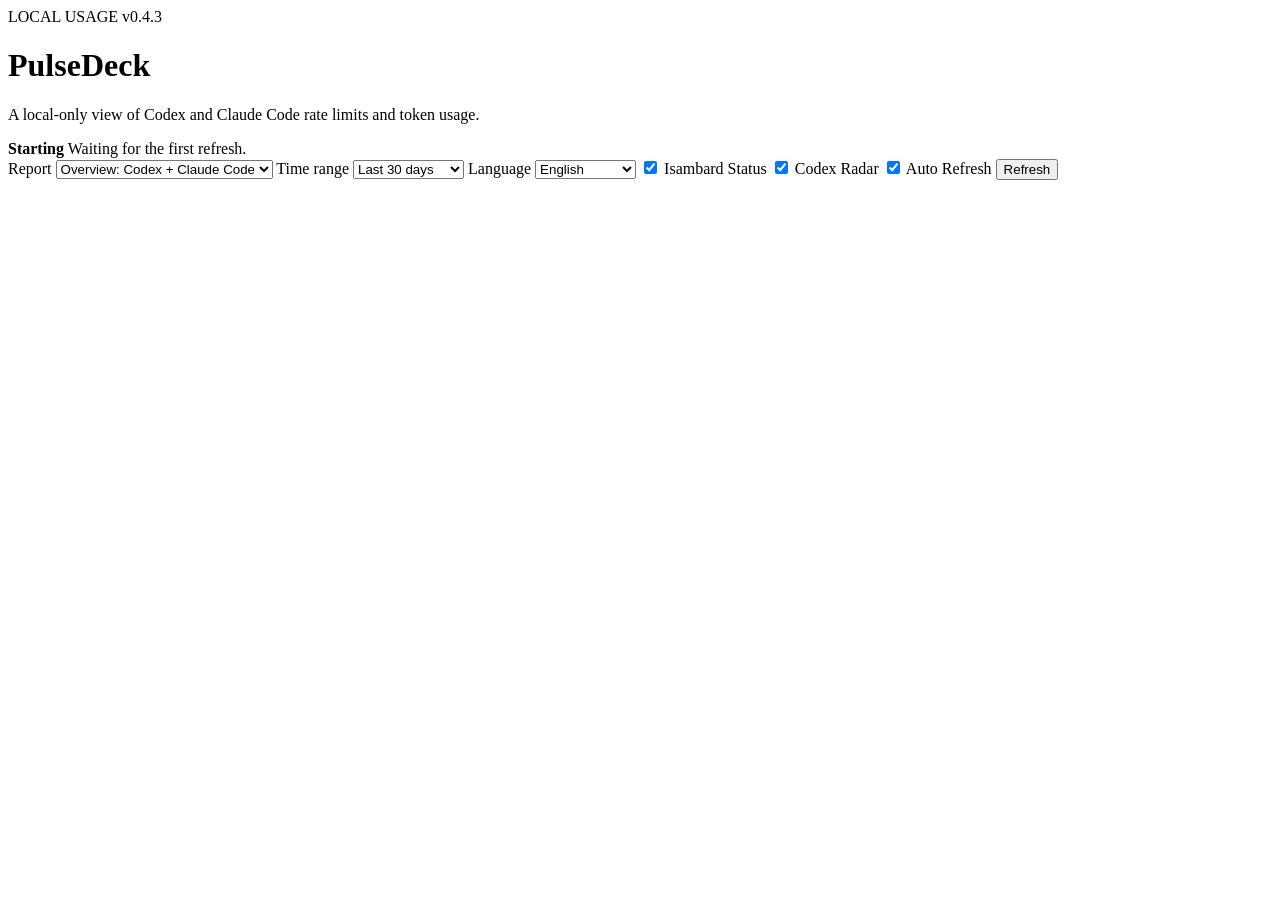
==== templates/index.html @ bd68fb1c "fix: open the dashboard at Codex quota" ====
<!doctype html>
<html lang="en">
<head>
  <meta charset="utf-8">
  <meta name="viewport" content="width=device-width, initial-scale=1">
  <title>PulseDeck</title>
  <style>
__CSS__
</style>
</head>
<body>
  <main class="shell">
    <header>
      <div>
        <div class="brand-label">LOCAL USAGE <span>v0.4.3</span></div>
        <h1 data-i18n="appTitle">PulseDeck</h1>
        <p class="subtitle" data-i18n="subtitle">A local-only view of Codex and Claude Code rate limits and token usage.</p>
      </div>
      <div class="status" aria-live="polite">
        <strong id="status-title" data-i18n="statusStarting">Starting</strong>
        <span id="status-detail" data-i18n="statusWaiting">Waiting for the first refresh.</span>
      </div>
    </header>

    <div class="toolbar">
      <label class="toolbar-field">
        <span data-i18n="report">Report</span>
        <select id="report">
          <option value="all" data-i18n="reportAll">Overview: Codex + Claude Code</option>
          <option value="codex-usage" data-i18n="reportCodex">Codex Usage</option>
          <option value="claude-usage" data-i18n="reportClaude">Claude Code Usage</option>
          <option value="isambard-status" data-i18n="reportIsambard">Isambard Service Status</option>
        </select>
      </label>
      <label class="toolbar-field">
        <span data-i18n="timeRange">Time range</span>
        <select id="time-range">
          <option value="today" data-i18n="rangeToday">Today</option>
          <option value="7d" data-i18n="range7d">Last 7 days</option>
          <option value="30d" data-i18n="range30d" selected>Last 30 days</option>
          <option value="all" data-i18n="rangeAll">All local history</option>
        </select>
      </label>
      <label class="toolbar-field">
        <span data-i18n="language">Language</span>
        <select id="language">
          <option value="en">English</option>
          <option value="zh">中文 Chinese</option>
        </select>
      </label>
      <label class="toggle">
        <input id="isambard-enabled" type="checkbox" checked>
        <span>Isambard Status</span>
      </label>
      <label class="toggle">
        <input id="radar-enabled" type="checkbox" checked>
        <span>Codex Radar</span>
      </label>
      <label class="toggle">
        <input id="auto" type="checkbox" checked>
        <span data-i18n="autoRefresh">Auto Refresh</span>
      </label>
      <button id="refresh-now" type="button" data-i18n="refresh">Refresh</button>
    </div>

    <div class="scope-bar"><span id="local-policy" data-i18n="localPolicy"></span><span id="scope-note" data-i18n="rangePublicNote"></span></div>
    <div id="notice" class="notice"></div>
    <div id="sections" class="sections"></div>
    <p id="quota-note" class="footnote" data-i18n="quotaNote"></p>
  </main>

  <button id="return-to-limits" class="return-to-limits" type="button" hidden>
    <svg width="18" height="18" viewBox="0 0 24 24" fill="none" stroke="currentColor" stroke-width="2" stroke-linecap="round" stroke-linejoin="round" aria-hidden="true">
      <path d="M6 5h12M6 15l6-6 6 6M12 9v11"/>
    </svg>
    <span data-i18n="backToLimits">Back to limits</span>
  </button>

  <script>
__JS__
</script>
</body>
</html>
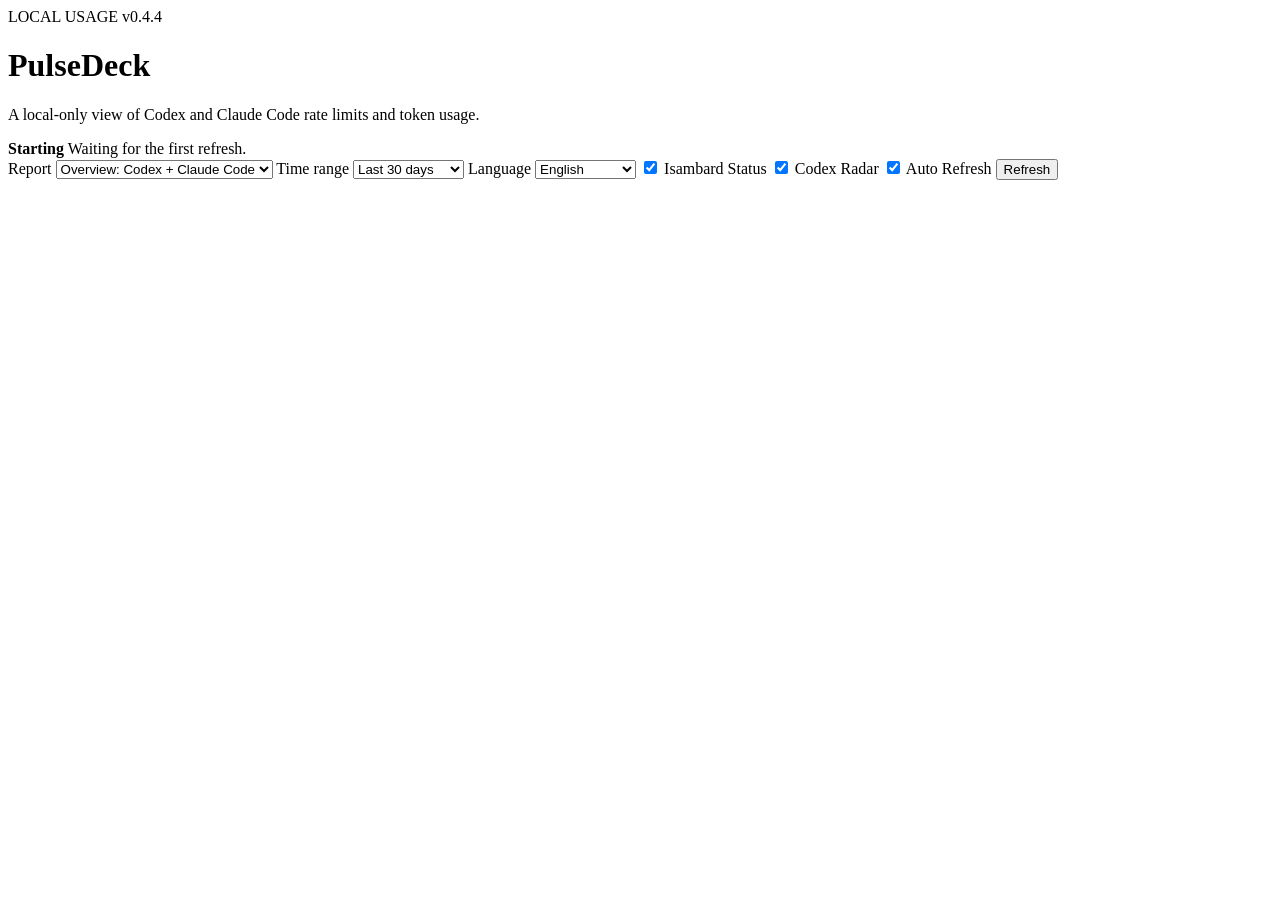
==== commit 1743ac4b: "fix: preserve usage metadata and remove retired Radar adapters" ====
--- a/templates/index.html
+++ b/templates/index.html
@@ -12,7 +12,7 @@
   <main class="shell">
     <header>
       <div>
-        <div class="brand-label">LOCAL USAGE <span>v0.4.3</span></div>
+        <div class="brand-label">LOCAL USAGE <span>v0.4.4</span></div>
         <h1 data-i18n="appTitle">PulseDeck</h1>
         <p class="subtitle" data-i18n="subtitle">A local-only view of Codex and Claude Code rate limits and token usage.</p>
       </div>
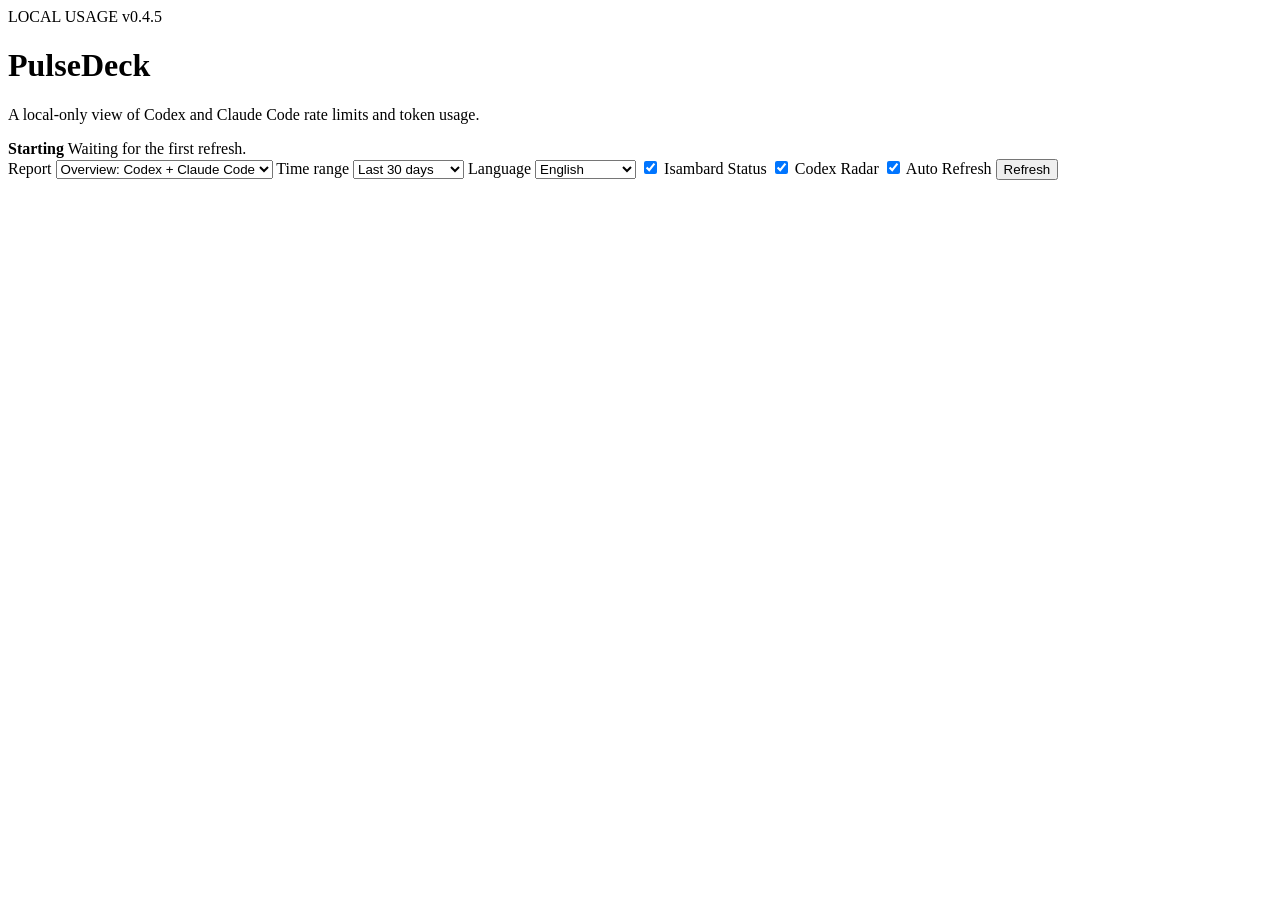
==== commit 93f6236b: "ui: place Isambard status below quota panels" ====
--- a/templates/index.html
+++ b/templates/index.html
@@ -12,7 +12,7 @@
   <main class="shell">
     <header>
       <div>
-        <div class="brand-label">LOCAL USAGE <span>v0.4.4</span></div>
+        <div class="brand-label">LOCAL USAGE <span>v0.4.5</span></div>
         <h1 data-i18n="appTitle">PulseDeck</h1>
         <p class="subtitle" data-i18n="subtitle">A local-only view of Codex and Claude Code rate limits and token usage.</p>
       </div>
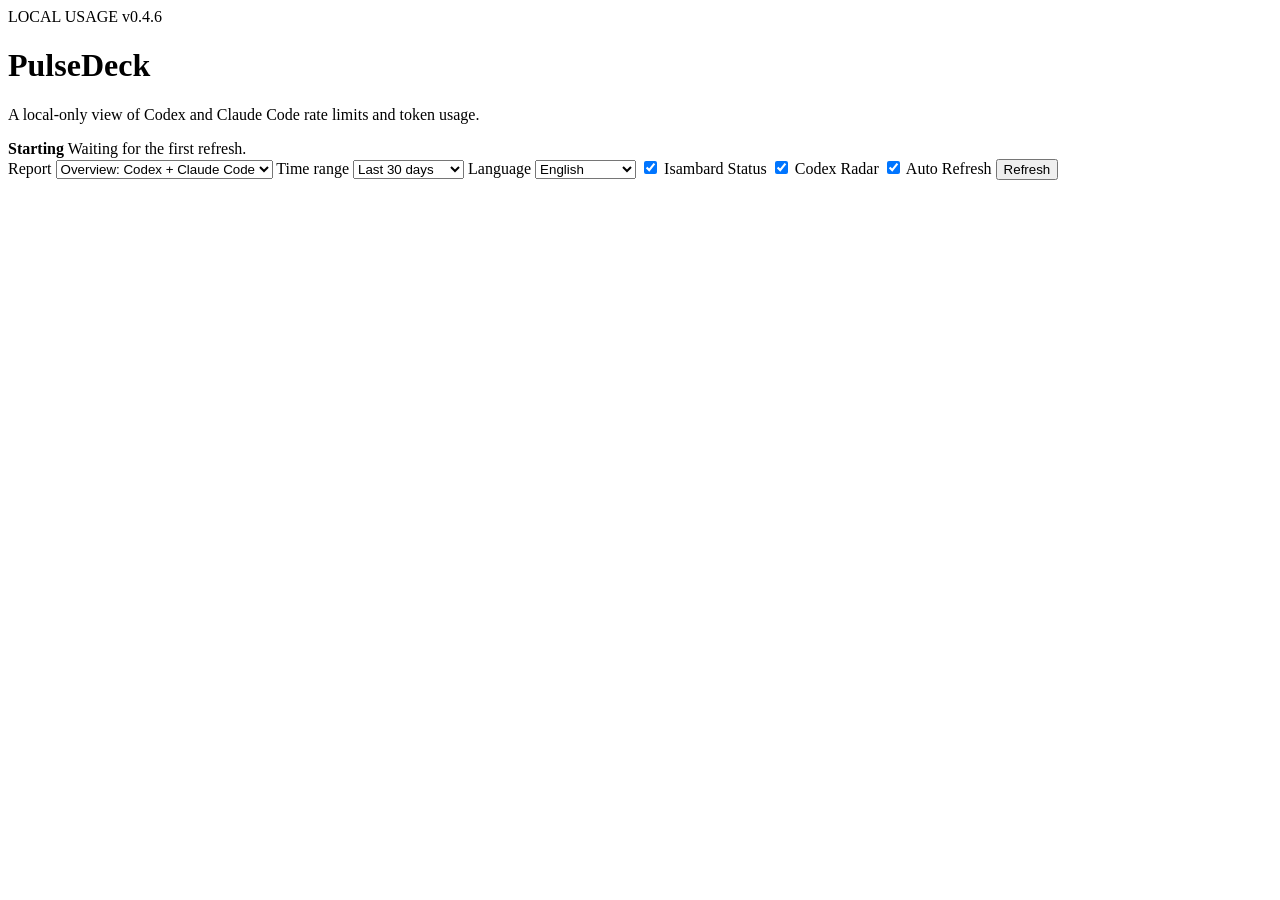
==== commit 424dbad1: "feat: restore Reset Credits with a scoped read-only account lookup" ====
--- a/templates/index.html
+++ b/templates/index.html
@@ -12,7 +12,7 @@
   <main class="shell">
     <header>
       <div>
-        <div class="brand-label">LOCAL USAGE <span>v0.4.5</span></div>
+        <div class="brand-label">LOCAL USAGE <span>v0.4.6</span></div>
         <h1 data-i18n="appTitle">PulseDeck</h1>
         <p class="subtitle" data-i18n="subtitle">A local-only view of Codex and Claude Code rate limits and token usage.</p>
       </div>
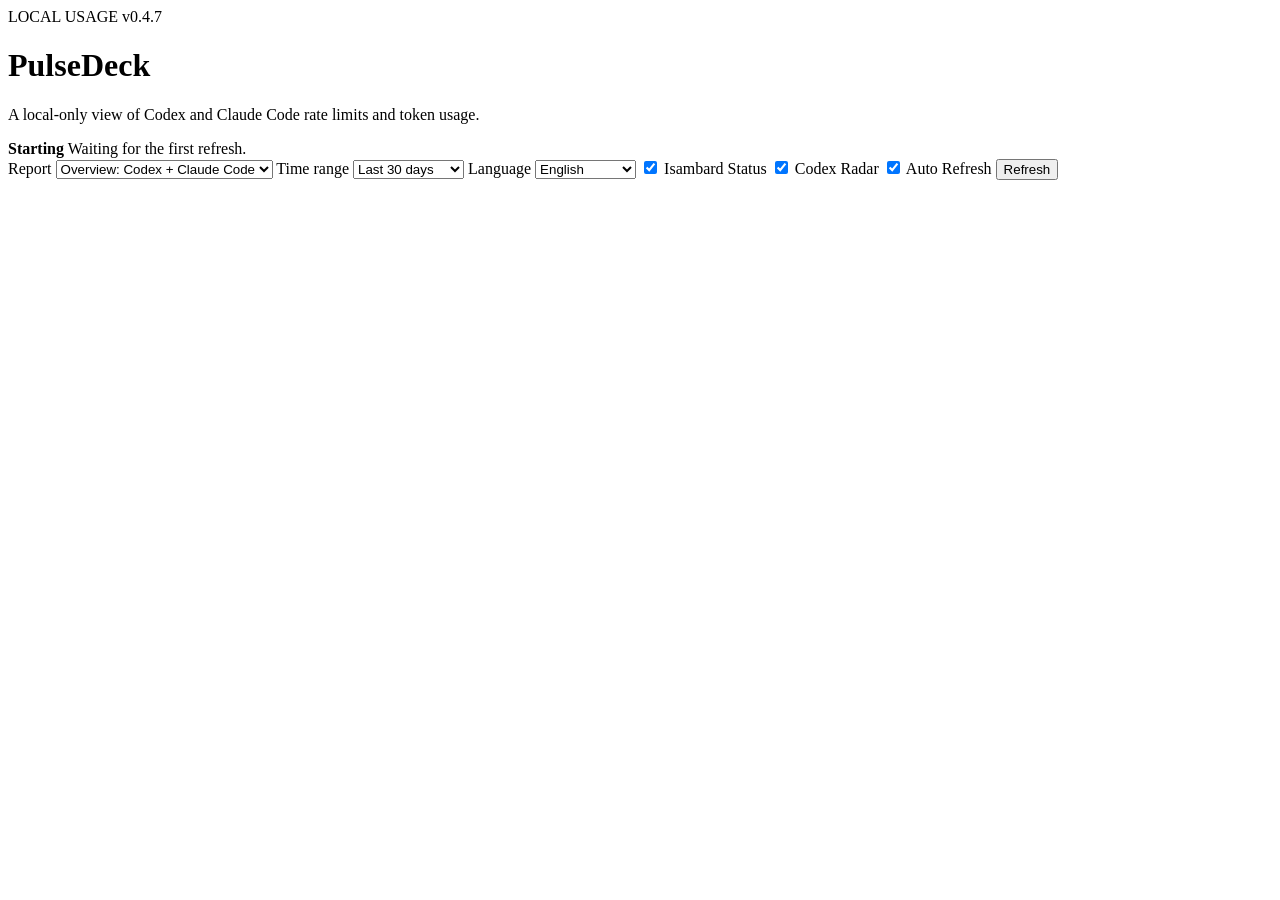
==== commit 1c2385e0: "fix: isolate Reset Credits failures and clarify diagnostics" ====
--- a/templates/index.html
+++ b/templates/index.html
@@ -12,7 +12,7 @@
   <main class="shell">
     <header>
       <div>
-        <div class="brand-label">LOCAL USAGE <span>v0.4.6</span></div>
+        <div class="brand-label">LOCAL USAGE <span>v0.4.7</span></div>
         <h1 data-i18n="appTitle">PulseDeck</h1>
         <p class="subtitle" data-i18n="subtitle">A local-only view of Codex and Claude Code rate limits and token usage.</p>
       </div>
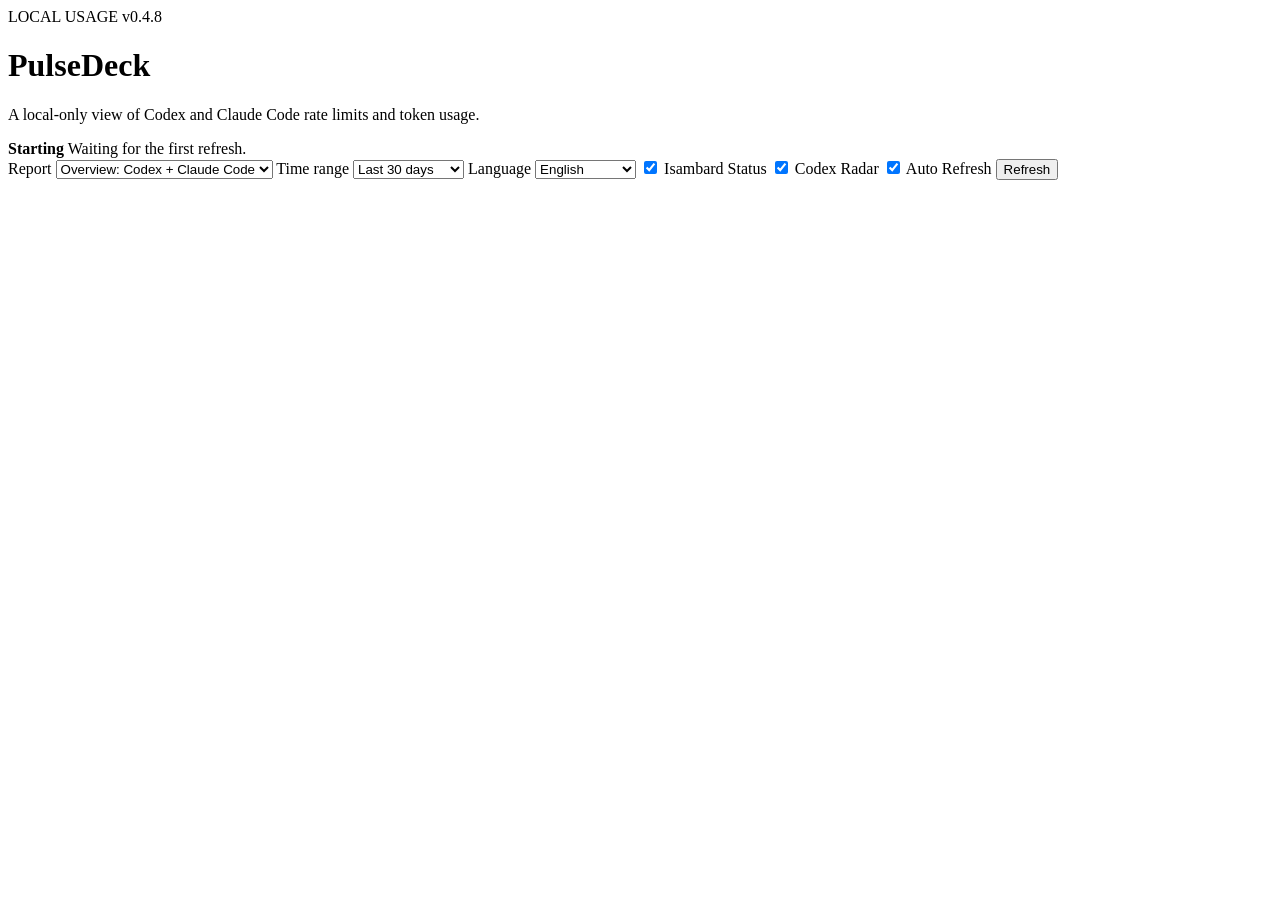
==== commit d2b0434a: "fix: enforce exclusive Windows binds and recover from port access conflicts" ====
--- a/templates/index.html
+++ b/templates/index.html
@@ -12,7 +12,7 @@
   <main class="shell">
     <header>
       <div>
-        <div class="brand-label">LOCAL USAGE <span>v0.4.7</span></div>
+        <div class="brand-label">LOCAL USAGE <span>v0.4.8</span></div>
         <h1 data-i18n="appTitle">PulseDeck</h1>
         <p class="subtitle" data-i18n="subtitle">A local-only view of Codex and Claude Code rate limits and token usage.</p>
       </div>
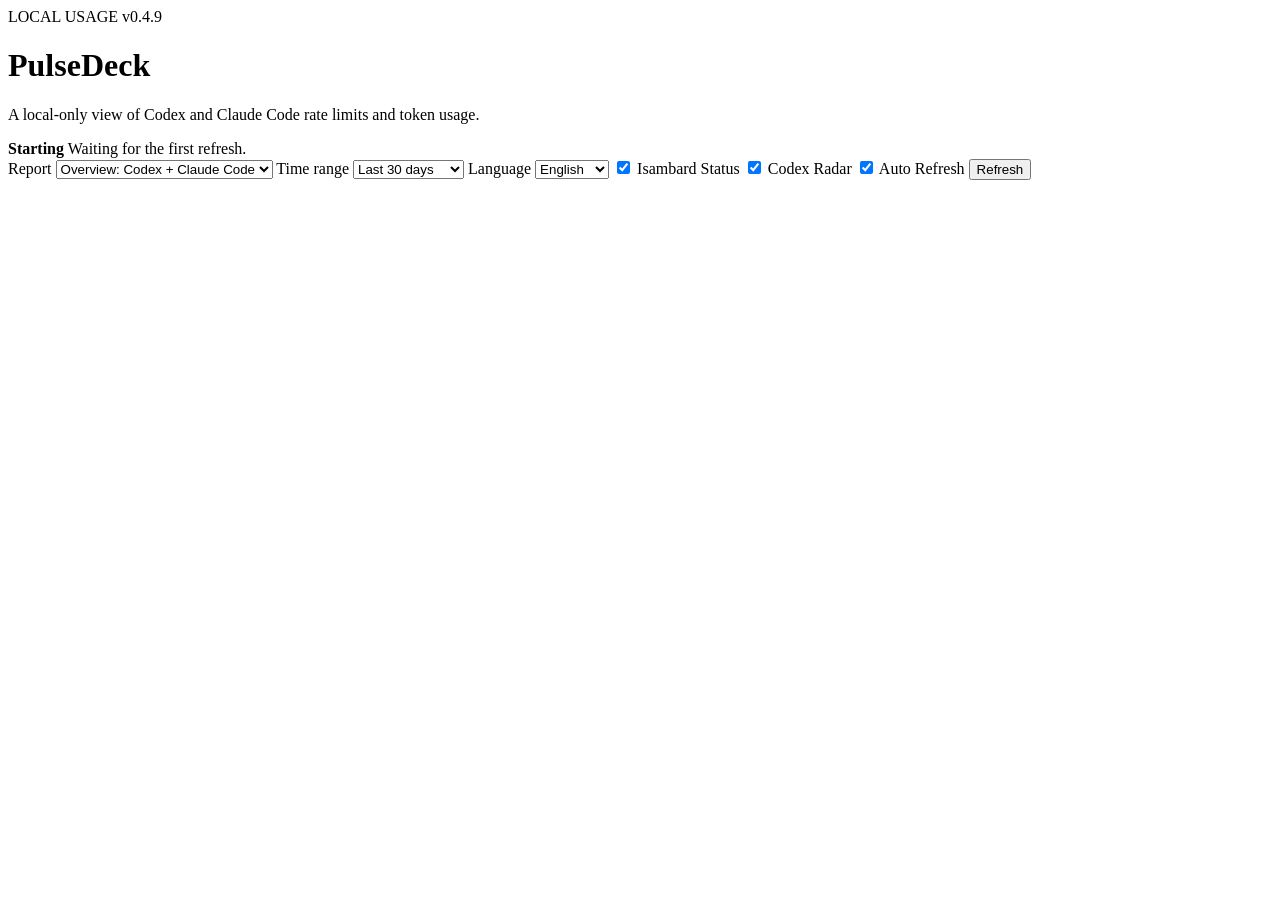
==== commit 535feff9: "feat: default to English and align bilingual documentation" ====
--- a/templates/index.html
+++ b/templates/index.html
@@ -12,7 +12,7 @@
   <main class="shell">
     <header>
       <div>
-        <div class="brand-label">LOCAL USAGE <span>v0.4.8</span></div>
+        <div class="brand-label">LOCAL USAGE <span>v0.4.9</span></div>
         <h1 data-i18n="appTitle">PulseDeck</h1>
         <p class="subtitle" data-i18n="subtitle">A local-only view of Codex and Claude Code rate limits and token usage.</p>
       </div>
@@ -45,7 +45,7 @@
         <span data-i18n="language">Language</span>
         <select id="language">
           <option value="en">English</option>
-          <option value="zh">中文 Chinese</option>
+          <option value="zh">简体中文</option>
         </select>
       </label>
       <label class="toggle">
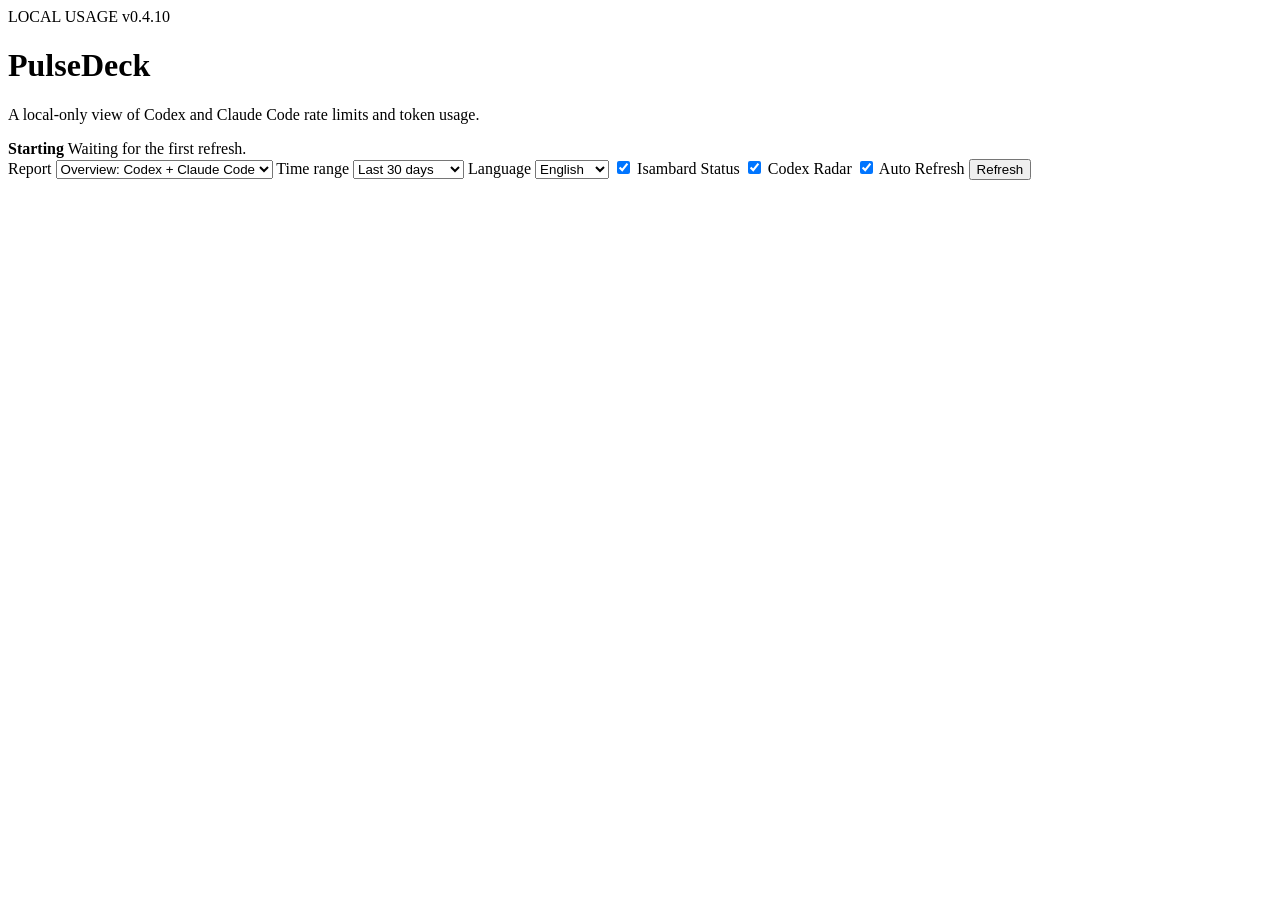
==== commit 8862a28b: "ui: move Reset Credits above the expanded Radar panel" ====
--- a/templates/index.html
+++ b/templates/index.html
@@ -12,7 +12,7 @@
   <main class="shell">
     <header>
       <div>
-        <div class="brand-label">LOCAL USAGE <span>v0.4.9</span></div>
+        <div class="brand-label">LOCAL USAGE <span>v0.4.10</span></div>
         <h1 data-i18n="appTitle">PulseDeck</h1>
         <p class="subtitle" data-i18n="subtitle">A local-only view of Codex and Claude Code rate limits and token usage.</p>
       </div>
